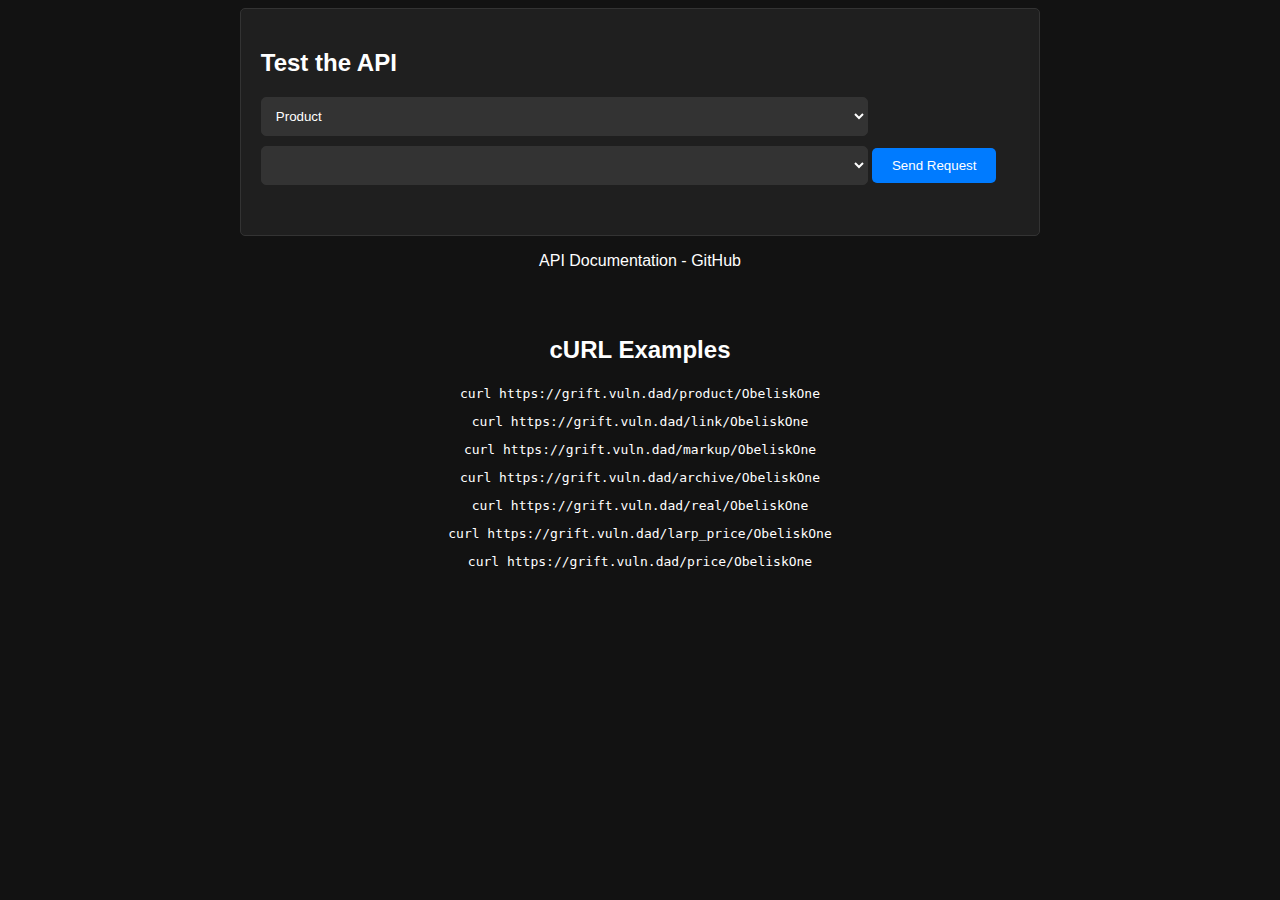
==== index.html @ 888bc65e "locationRoute" ====
<!DOCTYPE html>
<html>
<head>
    <title>GriftAPI</title>
    <link rel="stylesheet" type="text/css" href="/styles.css">
</head>
<body>
    <div class="api-test">
        <h2>Test the API</h2>
        <select id="apiCall">
            <option value="/product/">Product</option>
            <option value="/link/">Link</option>
            <option value="/markup/">Markup</option>
            <option value="/archive/">Archive</option>
            <option value="/real/">Real</option>
            <option value="/larp_price/">Larkin's Price</option>
            <option value="/price/">Real Price</option>
            <option value="/location/">Location</option>
        </select>
        <select id="productName">
            <!-- Product options will be populated here -->
        </select>
        <button onclick="sendRequest()">Send Request</button>
        <div id="response"></div>
    </div>
    <div class="center">
        <a href="/docs.html">API Documentation</a>&nbsp;-&nbsp;<a href="https://github.com/cheifcyber/griftapi.git">GitHub</a>
    </div>
    <div class="curl-examples">
        <h2>cURL Examples</h2>
        <ul>
            <li><code>curl https://grift.vuln.dad/product/ObeliskOne</code></li>
            <li><code>curl https://grift.vuln.dad/link/ObeliskOne</code></li>
            <li><code>curl https://grift.vuln.dad/markup/ObeliskOne</code></li>
            <li><code>curl https://grift.vuln.dad/archive/ObeliskOne</code></li>
            <li><code>curl https://grift.vuln.dad/real/ObeliskOne</code></li>
            <li><code>curl https://grift.vuln.dad/larp_price/ObeliskOne</code></li>
            <li><code>curl https://grift.vuln.dad/price/ObeliskOne</code></li>
        </ul>
    </div>
    <script>
        // Fetch the list of products and populate the dropdown list
        fetch('https://grift.vuln.dad/products')
            .then(response => response.json())
            .then(products => {
                const productNameSelect = document.getElementById('productName');
                products.forEach(product => {
                    const option = document.createElement('option');
                    option.value = product;
                    option.text = product;
                    productNameSelect.add(option);
                });
            });
    </script>
    <script>
        document.getElementById('apiCall').addEventListener('change', function() {
            if (this.value === '/location/') {
                document.getElementById('productName').disabled = true;
            } else {
                document.getElementById('productName').disabled = false;
            }
        });
    </script>
    <script>
        function sendRequest() {
            var apiCall = document.getElementById('apiCall').value;
            var productName = document.getElementById('productName').value;
            fetch('https://grift.vuln.dad' + apiCall + productName)
                .then(response => response.json())
                .then(data => {
                    document.getElementById('response').textContent = JSON.stringify(data, null, 2);
                })
                .catch(error => {
                    document.getElementById('response').textContent = 'Error: ' + error;
                });
        }
    </script>
</body>
</html>
---- styles.css ----
body {
    font-family: Arial, sans-serif;
    background-color: #121212;
    color: #fff;
}

header {
    padding: 20px;
    background-color: #1f1f1f;
    text-align: center;
}

main {
    padding: 20px;
}

.endpoint {
    margin-bottom: 20px;
    padding: 20px;
    border: 1px solid #333;
    border-radius: 5px;
    background-color: #1f1f1f;
}

footer {
    padding: 20px;
    background-color: #1f1f1f;
    text-align: center;
}

.center {
    display: flex;
    justify-content: center;
    align-items: center;
    height: 50px;
}

.center a {
    color: #fff;
    text-decoration: none;
}

.curl-examples {
    text-align: center;
    margin-top: 50px;
}

.curl-examples ul {
    list-style-type: none;
    padding: 0;
}

.curl-examples li {
    margin-bottom: 10px;
}

.api-test {
    width: 60%;
    margin: 0 auto;
    padding: 20px;
    border: 1px solid #333;
    border-radius: 5px;
    background-color: #1f1f1f;
}

.api-test h2 {
    margin-bottom: 20px;
    color: #fff;
}

.api-test select, .api-test input {
    width: 80%;
    padding: 10px;
    margin-bottom: 10px;
    border: 1px solid #333;
    border-radius: 5px;
    background-color: #333;
    color: #fff;
}

.api-test button {
    padding: 10px 20px;
    border: none;
    border-radius: 5px;
    background-color: #007bff;
    color: #fff;
    cursor: pointer;
}

.api-test button:hover {
    background-color: #0056b3;
}

#response {
    margin-top: 20px;
    color: #fff;
}
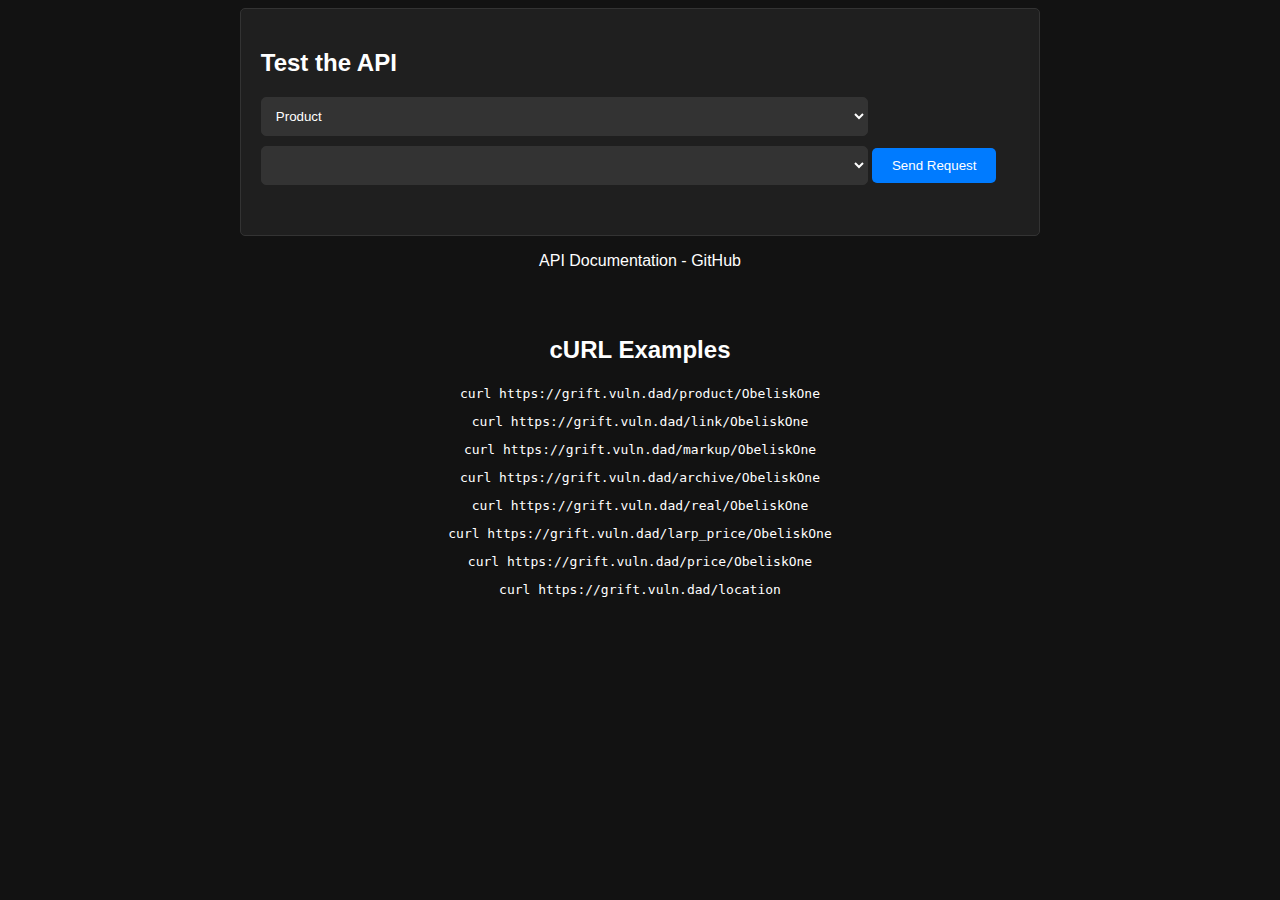
==== commit 49058d5f: "fixes" ====
--- a/index.html
+++ b/index.html
@@ -36,6 +36,7 @@
             <li><code>curl https://grift.vuln.dad/real/ObeliskOne</code></li>
             <li><code>curl https://grift.vuln.dad/larp_price/ObeliskOne</code></li>
             <li><code>curl https://grift.vuln.dad/price/ObeliskOne</code></li>
+            <li><code>curl https://grift.vuln.dad/location</code></li>
         </ul>
     </div>
     <script>
@@ -54,10 +55,12 @@
     </script>
     <script>
         document.getElementById('apiCall').addEventListener('change', function() {
+            var productNameSelect = document.getElementById('productName');
             if (this.value === '/location/') {
-                document.getElementById('productName').disabled = true;
+                productNameSelect.disabled = true;
+                productNameSelect.selectedIndex = -1;
             } else {
-                document.getElementById('productName').disabled = false;
+                productNameSelect.disabled = false;
             }
         });
     </script>
@@ -65,7 +68,11 @@
         function sendRequest() {
             var apiCall = document.getElementById('apiCall').value;
             var productName = document.getElementById('productName').value;
-            fetch('https://grift.vuln.dad' + apiCall + productName)
+            var url = 'https://grift.vuln.dad' + apiCall;
+            if (apiCall !== '/location/') {
+                url += productName;
+            }
+            fetch(url)
                 .then(response => response.json())
                 .then(data => {
                     document.getElementById('response').textContent = JSON.stringify(data, null, 2);
